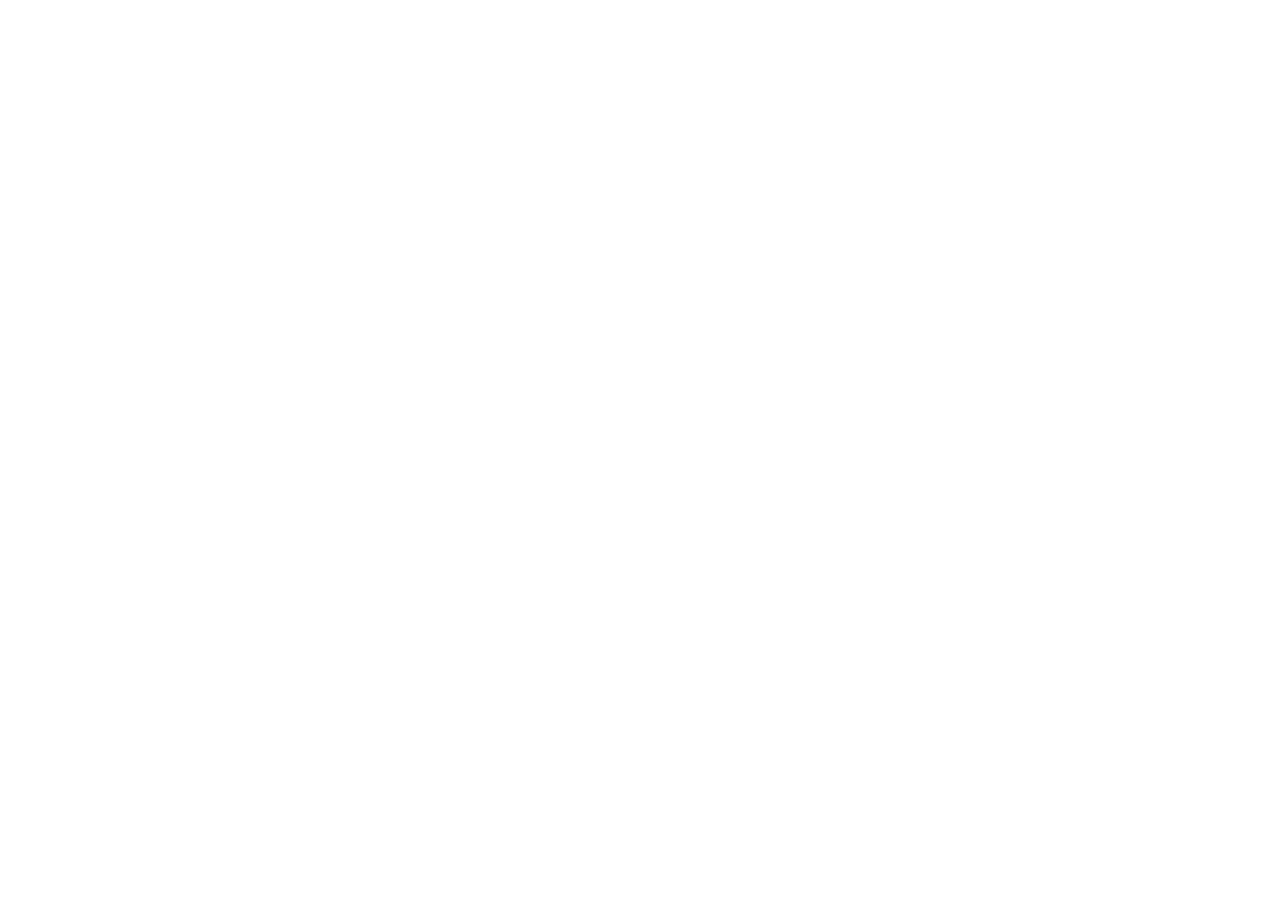
==== index.html @ 212aae0f "Added index.html, game.js and styles.scss" ====
<!DOCTYPE html>
<html lang="en">
<head>
    <meta charset="UTF-8">
    <meta http-equiv="X-UA-Compatible" content="IE=edge">
    <meta name="viewport" content="width=device-width, initial-scale=1.0">
    <title>The Escape Hunt Experience</title>
</head>
<body>
  <script src=""></script>  
</body>
</html>
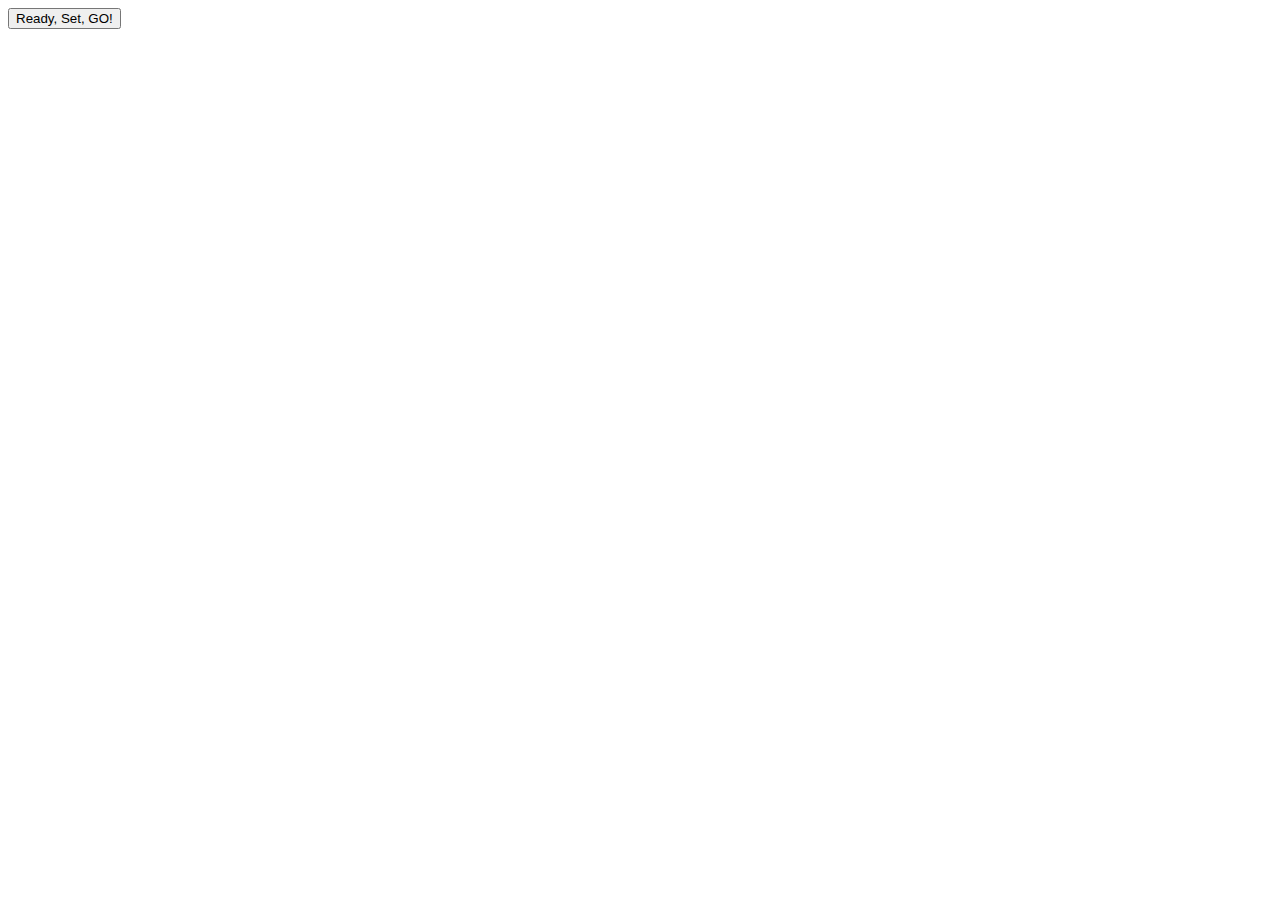
==== commit 4a18f3de: "Added title and a button redirecting to results.html from index.html." ====
--- a/index.html
+++ b/index.html
@@ -1,12 +1,27 @@
 <!DOCTYPE html>
 <html lang="en">
+
 <head>
-    <meta charset="UTF-8">
-    <meta http-equiv="X-UA-Compatible" content="IE=edge">
-    <meta name="viewport" content="width=device-width, initial-scale=1.0">
+    <meta charset="UTF-8" />
+    <meta http-equiv="X-UA-Compatible" content="IE=edge" />
+    <meta name="viewport" content="width=, initial-scale=1.0" />
     <title>The Escape Hunt Experience</title>
+    <link rel="stylesheet" href="./styles.css" />
 </head>
+
 <body>
-  <script src=""></script>  
+    <div class="feature_home">
+        <div style="visibility:hidden">
+            <!-- <audio autoplay loop>
+                <source src="./audio/mp3.mp3">
+            </audio> -->
+        </div>
+        <!-- <p class="feature_text">
+        </p> -->
+
+        <a href="./results.html"><button class="button">Ready, Set, GO!</button></a>
+    </div>
+    <script src="./game.js"></script>
 </body>
+
 </html>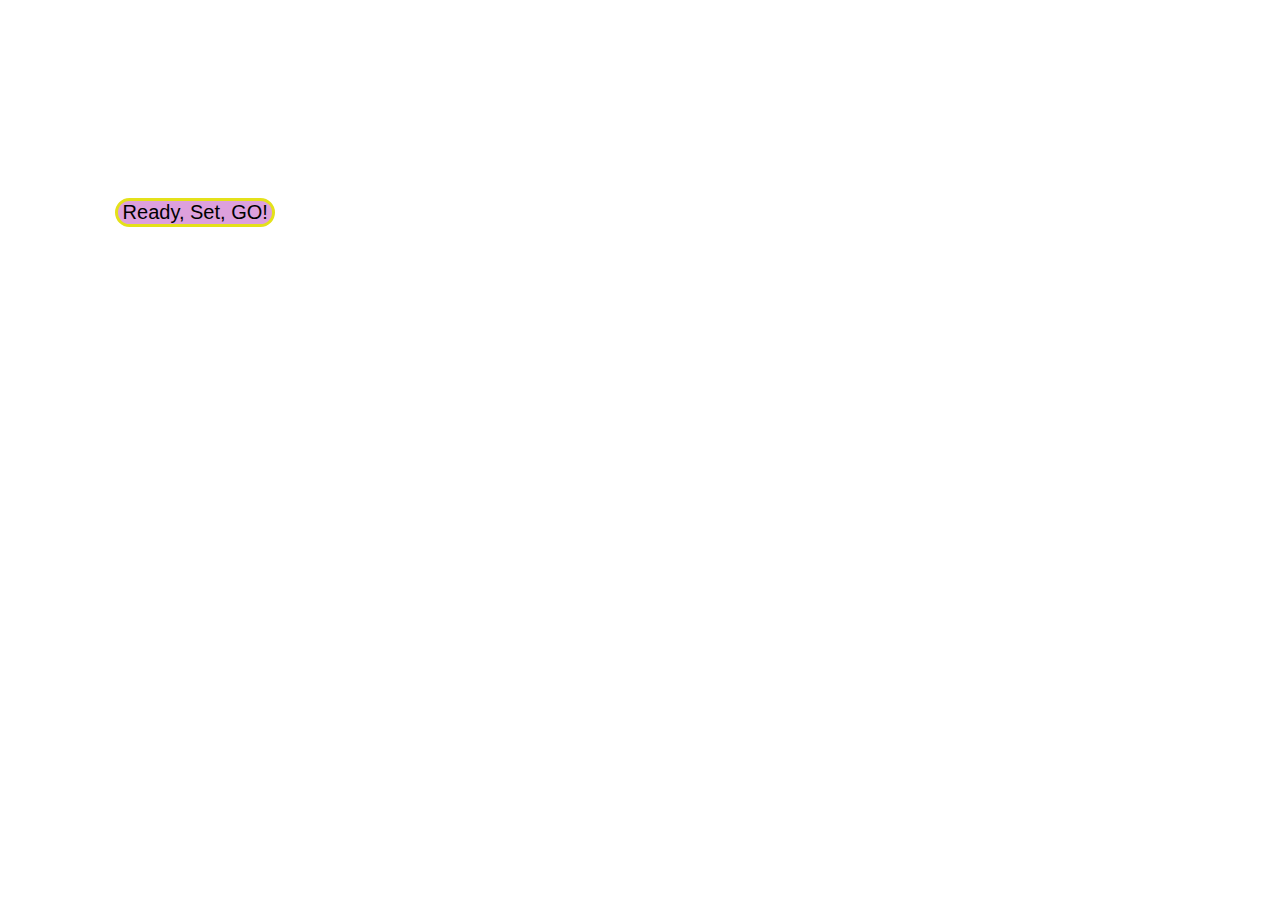
==== commit 6ded1725: "Added comments to game.js" ====
--- a/index.html
+++ b/index.html
@@ -4,22 +4,20 @@
 <head>
     <meta charset="UTF-8" />
     <meta http-equiv="X-UA-Compatible" content="IE=edge" />
-    <meta name="viewport" content="width=, initial-scale=1.0" />
+    <meta name="viewport" content="width=device-width, initial-scale=1.0" />
     <title>The Escape Hunt Experience</title>
     <link rel="stylesheet" href="./styles.css" />
 </head>
 
 <body>
-    <div class="feature_home">
-        <div style="visibility:hidden">
-            <!-- <audio autoplay loop>
-                <source src="./audio/mp3.mp3">
-            </audio> -->
-        </div>
-        <!-- <p class="feature_text">
-        </p> -->
+    <div class="wrapper">
+        <!-- <div style="visibility:hidden"> -->
+        <audio loop autoplay>
+            <source src="./audio/Rugrats1.mp3" type="audio/mpeg">
+        </audio>
 
         <a href="./results.html"><button class="button">Ready, Set, GO!</button></a>
+    </div>
     </div>
     <script src="./game.js"></script>
 </body>
--- a/styles.css
+++ b/styles.css
@@ -0,0 +1,84 @@
+* {
+  margin: 0;
+  padding: 0;
+}
+
+body {
+  background-image: url("images/rugratstheme22.png");
+  background-repeat: no-repeat;
+  background-attachment: fixed;
+  /* width: 200px; */
+  height: 100vh;
+  background-size: cover;
+}
+
+.button {
+  background-color: plum;
+  width: 160px;
+  font-size: 20px;
+  padding: 15 42px;
+  border-radius: 15px;
+  border: 3px solid rgb(228, 225, 26);
+  color: black;
+  text-align: center;
+  /* position: absolute;
+    top: 147px;
+    left: 92px; */
+  position: absolute;
+  top: 22vh;
+  left: 9vw;
+}
+
+h1,
+p {
+  text-align: right;
+}
+
+.button:hover {
+  background-color: #555555;
+  color: white;
+}
+
+@media (max-width: 480px) {
+  body {
+    background-image: url(images/rugratstheme22.png);
+    background-position: center center;
+  }
+  button {
+    display: center;
+  }
+}
+
+@media (min-width: 481px) and (max-width: 1024px) {
+  body {
+    background-image: url(images/rugratstheme22.png);
+    background-position: center center;
+  }
+  button {
+    display: center;
+  }
+}
+/* @media (min-width: 1025px) {
+  body {
+    background-image: url(images/rugratstheme22.png);
+    background-position: center center;
+    height: 50%;
+  }
+  button {
+    display: center;
+  }
+} */
+/* @media (min-width: 601px) {
+  body {
+    background-image: url("images/rugratstheme22.png");
+    background-size: cover;
+    background-attachment: fixed;
+  }
+}
+@media (max-width: 600px) {
+  body {
+    background-image: url("images/rugratstheme22.png");
+    background-size: cover;
+    background-attachment: fixed;
+  }
+} */
